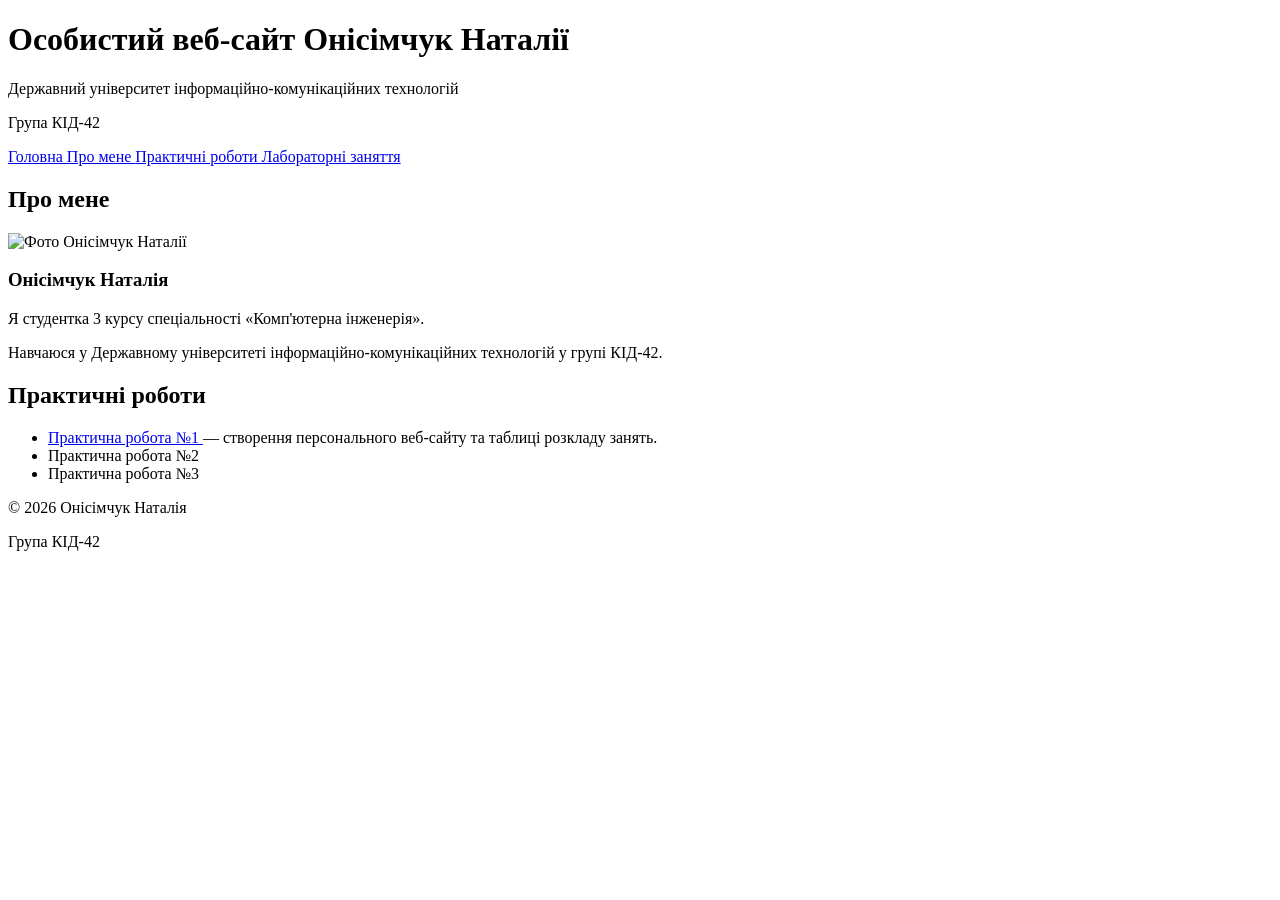
==== index.html @ 1a89c05d "Create index.html" ====
<!DOCTYPE html>
<html lang="uk">
<head>
    <meta charset="UTF-8">
    <meta name="viewport"
          content="width=device-width, initial-scale=1.0">
    <title>Особистий веб-сайт Онісімчук Наталії</title>
    <link rel="stylesheet" href="css/style.css">
</head>
<body>
<header>
    <h1>
        Особистий веб-сайт Онісімчук Наталії
    </h1>
    <p>
        Державний університет
        інформаційно-комунікаційних технологій
    </p>
    <p>
        Група КІД-42
    </p>
</header>
<nav>
    <a href="index.html">
        Головна
    </a>
    <a href="pages/about.html">
        Про мене
    </a>
    <a href="pages/practices.html">
        Практичні роботи
    </a>
    <a href="pages/laboratories.html">
        Лабораторні заняття
    </a>
</nav>
<main>
<section>
    <h2>Про мене</h2>
    <img src="images/photo.jpg"
         alt="Фото Онісімчук Наталії"
         width="200">
    <h3>
        Онісімчук Наталія
    </h3>
    <p>
        Я студентка 3 курсу спеціальності
        «Комп'ютерна інженерія».
    </p>
    <p>
        Навчаюся у Державному університеті
        інформаційно-комунікаційних технологій
        у групі КІД-42.
    </p>
</section>
<section>
    <h2>Практичні роботи</h2>
    <ul>
        <li>
            <a href="pages/practice1.html">
                Практична робота №1
            </a>
            — створення персонального веб-сайту
            та таблиці розкладу занять.
        </li>
        <li>
            Практична робота №2
        </li>
        <li>
            Практична робота №3
        </li>
    </ul>
</section>
</main>
<footer>
    <p>
        © 2026 Онісімчук Наталія
    </p>
    <p>
        Група КІД-42
    </p>
</footer>
</body>
</html>
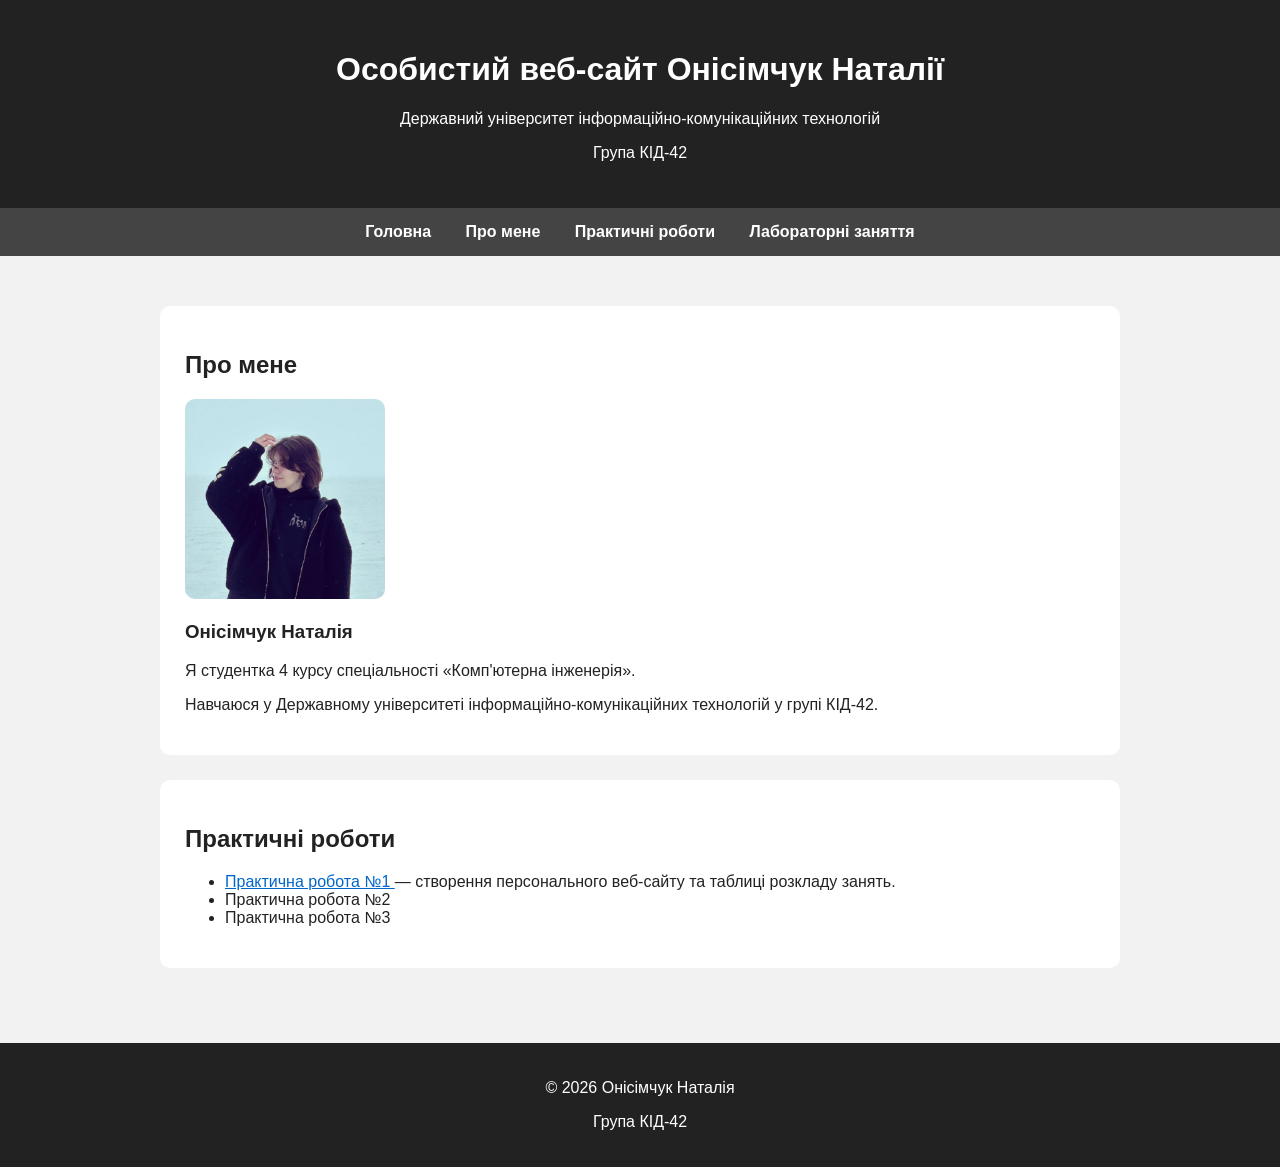
==== commit 1fe41997: "Update index.html" ====
--- a/index.html
+++ b/index.html
@@ -44,7 +44,7 @@
         Онісімчук Наталія
     </h3>
     <p>
-        Я студентка 3 курсу спеціальності
+        Я студентка 4 курсу спеціальності
         «Комп'ютерна інженерія».
     </p>
     <p>
--- a/css/style.css
+++ b/css/style.css
@@ -0,0 +1,70 @@
+* {
+    box-sizing: border-box;
+}
+body {
+    margin: 0;
+    font-family: Arial, sans-serif;
+    background-color: #f2f2f2;
+    color: #222;
+}
+header {
+    background-color: #222;
+    color: white;
+    text-align: center;
+    padding: 30px;
+}
+nav {
+    background-color: #444;
+    text-align: center;
+    padding: 15px;
+}
+nav a {
+    color: white;
+    text-decoration: none;
+    margin: 0 15px;
+    font-weight: bold;
+}
+nav a:hover {
+    text-decoration: underline;
+}
+main {
+    max-width: 1000px;
+    margin: 30px auto;
+    padding: 20px;
+}
+section {
+    background-color: white;
+    padding: 25px;
+    margin-bottom: 25px;
+    border-radius: 10px;
+}
+img {
+    border-radius: 10px;
+}
+a {
+    color: #0066cc;
+}
+table {
+    width: 100%;
+    border-collapse: collapse;
+    margin-top: 20px;
+}
+th,
+td {
+    border: 1px solid #999;
+    padding: 10px;
+    text-align: center;
+}
+th {
+    background-color: #444;
+    color: white;
+}
+tr:nth-child(even) {
+    background-color: #f2f2f2;
+}
+footer {
+    background-color: #222;
+    color: white;
+    text-align: center;
+    padding: 20px;
+}
